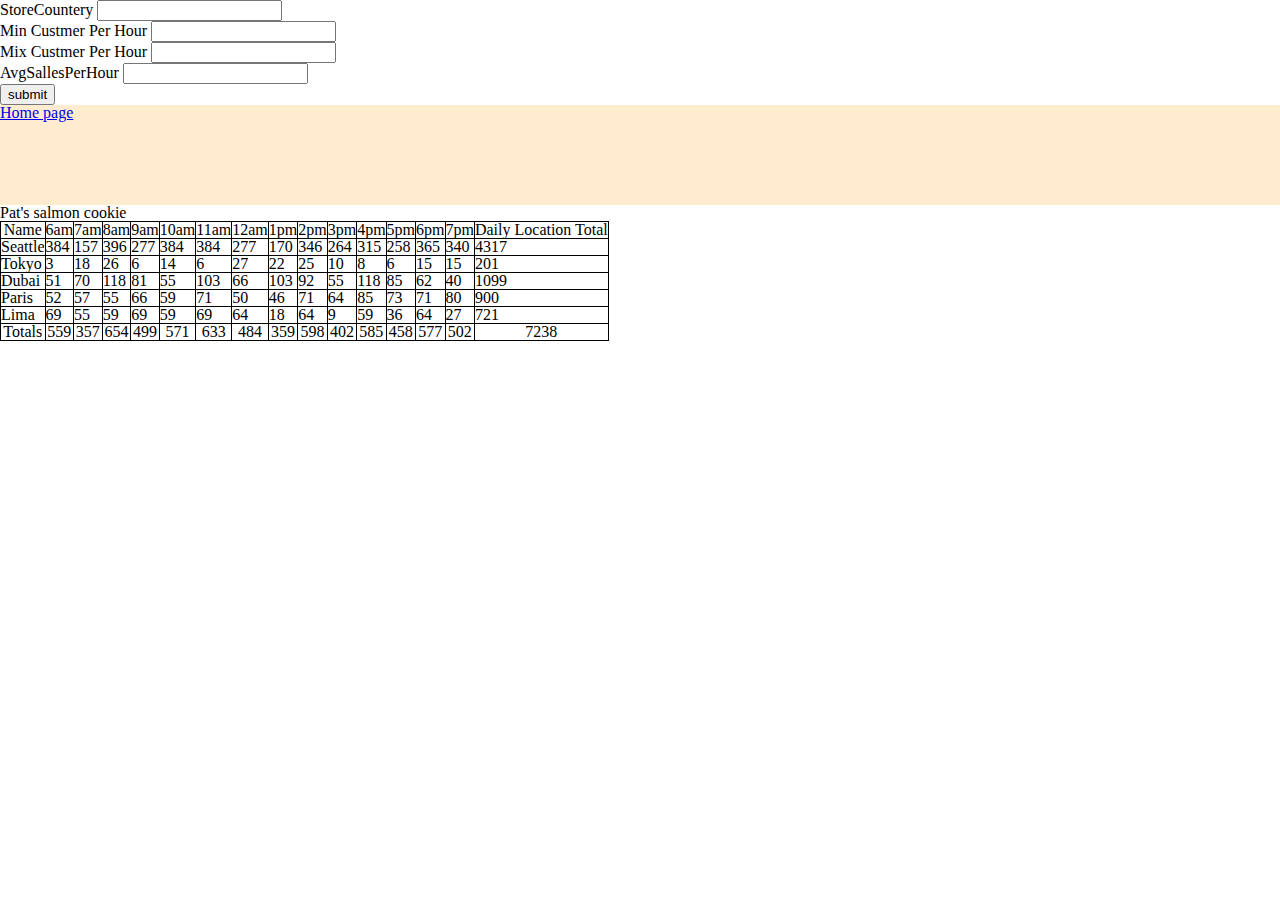
==== sales.html @ cd307c55 "make a form to new store" ====
<!DOCTYPE html>
<html lang="en">

<head>
    <meta charset="UTF-8">
    <meta http-equiv="X-UA-Compatible" content="IE=edge">
    <meta name="viewport" content="width=device-width, initial-scale=1.0">

    <link rel="stylesheet" href="css/reset.css">

    <link rel="stylesheet" href="css/style.css">
 
    <title>Pat’s Salmon Cookies </title>
</head>

<body>
    <!-- here create a form for add store by name country and min,max hour -->
<form action="" id="form" >
<fieldset>
    <label for="StoreCountery">StoreCountery</label>
    <input type="text"  id="StoreCountery"  name="StoreCountery" autocomplete="off">
    <br>
    <label for="MinCustmerPerHour"> Min Custmer Per Hour</label>
    <input type="number" id="MinCustmerPerHour" name="MinCustmerPerHour">
    <br>
    <label for="MixCustmerPerHour"> Mix Custmer Per Hour</label>

    <input type="number" id="MixCustmerPerHour" name="MixCustmerPerHour">
    <br>
    <label for="AvgSallesPerHour">AvgSallesPerHour</label>

    <input type="number" id="AvgSallesPerHour" name="AvgSallesPerHour">
    <br>
    <input type="submit" value="submit">

</fieldset>


</form>
    <header>

        <a href="index.html">Home page</a>
    </header>

    <h1>Pat's salmon cookie</h1>
    <div id="parent"></div>
    <main>
        
    </main>
 
    <footer>

    </footer>
    <script src="js/app.js"></script>
</body>

</html>
---- css/style.css ----
table, tr, th ,td{
    border: 1px solid black;
    border-collapse: collapse;
}
*{
    position: relative;
}

.links{
    display: inline-block;
    padding-left: 20px;
    
    text-decoration: none;
}
header{
    height: 100px;
    background-color: blanchedalmond;
}
header h2{
text-align: center;
font-size: x-large;

}
#info{
    text-align: center;
color: black;
}


#stors{
   color: black;
   text-align: center;
   font-size: x-large; 
}


#hour{
    font-weight: bolder;
    text-align: center;
    font-size: large;
}

#content{
    text-align: center;
}

/* #sal{
    
} */

.img{
    margin-left: 550px;
    
    border-radius: 50%;
    margin-bottom: 5px;
    border: 3px solid white; 
    width: 300px;
    height: 300px;
    
}
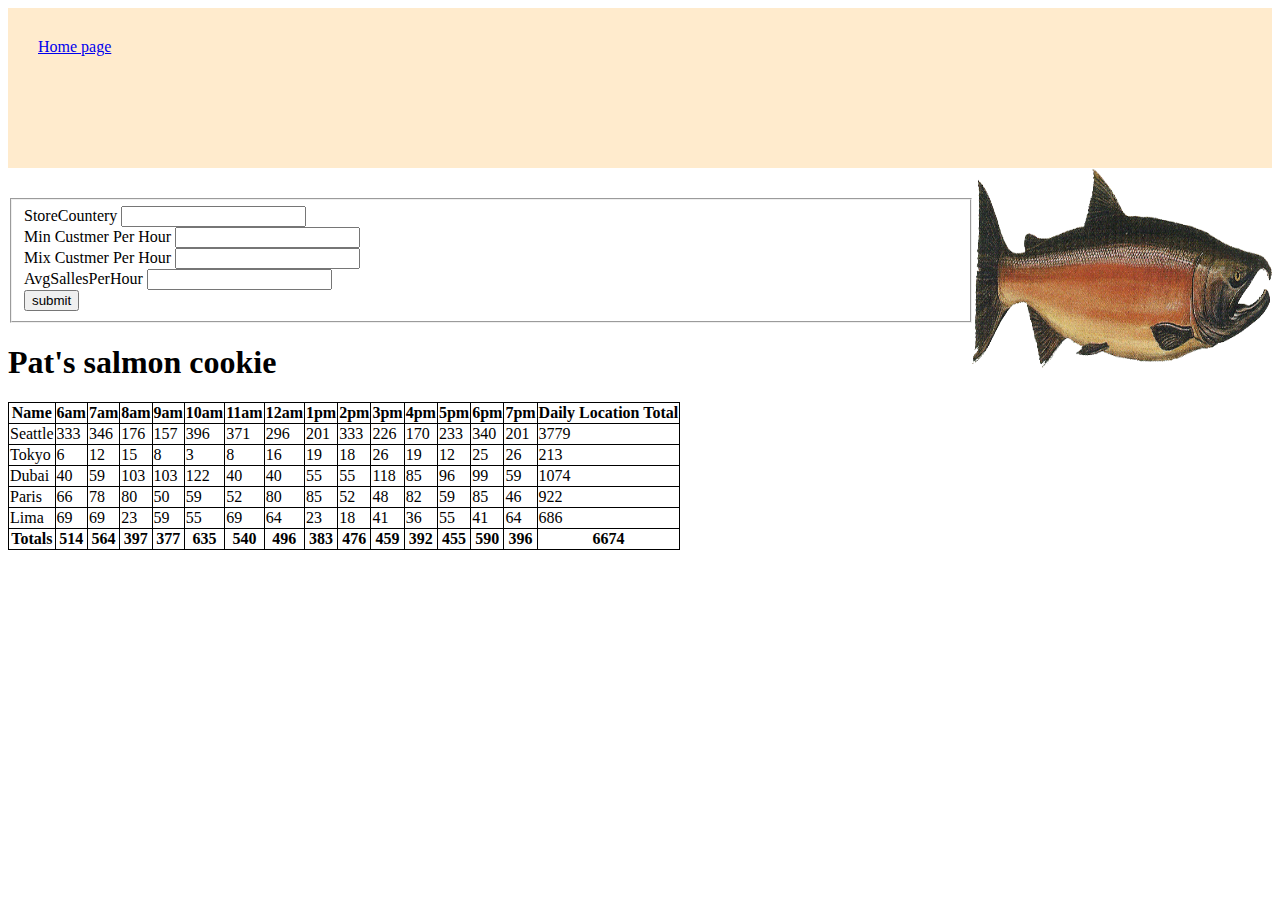
==== commit e6448488: "make a form to new store" ====
--- a/sales.html
+++ b/sales.html
@@ -6,14 +6,24 @@
     <meta http-equiv="X-UA-Compatible" content="IE=edge">
     <meta name="viewport" content="width=device-width, initial-scale=1.0">
 
-    <link rel="stylesheet" href="css/reset.css">
+    <!-- <link rel="stylesheet" href="css/reset.css"> -->
 
     <link rel="stylesheet" href="css/style.css">
  
     <title>Pat’s Salmon Cookies </title>
 </head>
 
+
+
+
 <body>
+
+    <header>
+
+        <a href="index.html">Home page</a>
+    </header>
+
+    <div><img src="img/salmon (1).png" alt="salmin" style="height: 200px ; width: 300px; float: right;"></div>
     <!-- here create a form for add store by name country and min,max hour -->
 <form action="" id="form" >
 <fieldset>
@@ -37,12 +47,10 @@
 
 
 </form>
-    <header>
+<div id ="add"></div>
+<h1>Pat's salmon cookie</h1>
 
-        <a href="index.html">Home page</a>
-    </header>
 
-    <h1>Pat's salmon cookie</h1>
     <div id="parent"></div>
     <main>
         
--- a/css/style.css
+++ b/css/style.css
@@ -2,8 +2,12 @@
     border: 1px solid black;
     border-collapse: collapse;
 }
-*{
-    position: relative;
+
+nav{
+    display: flex;
+}
+form{
+    margin-top: 30px;
 }
 
 .links{
@@ -13,6 +17,8 @@
     text-decoration: none;
 }
 header{
+    padding: 30px;
+    margin-top: 0px;
     height: 100px;
     background-color: blanchedalmond;
 }
@@ -57,4 +63,4 @@
     width: 300px;
     height: 300px;
     
-}+}
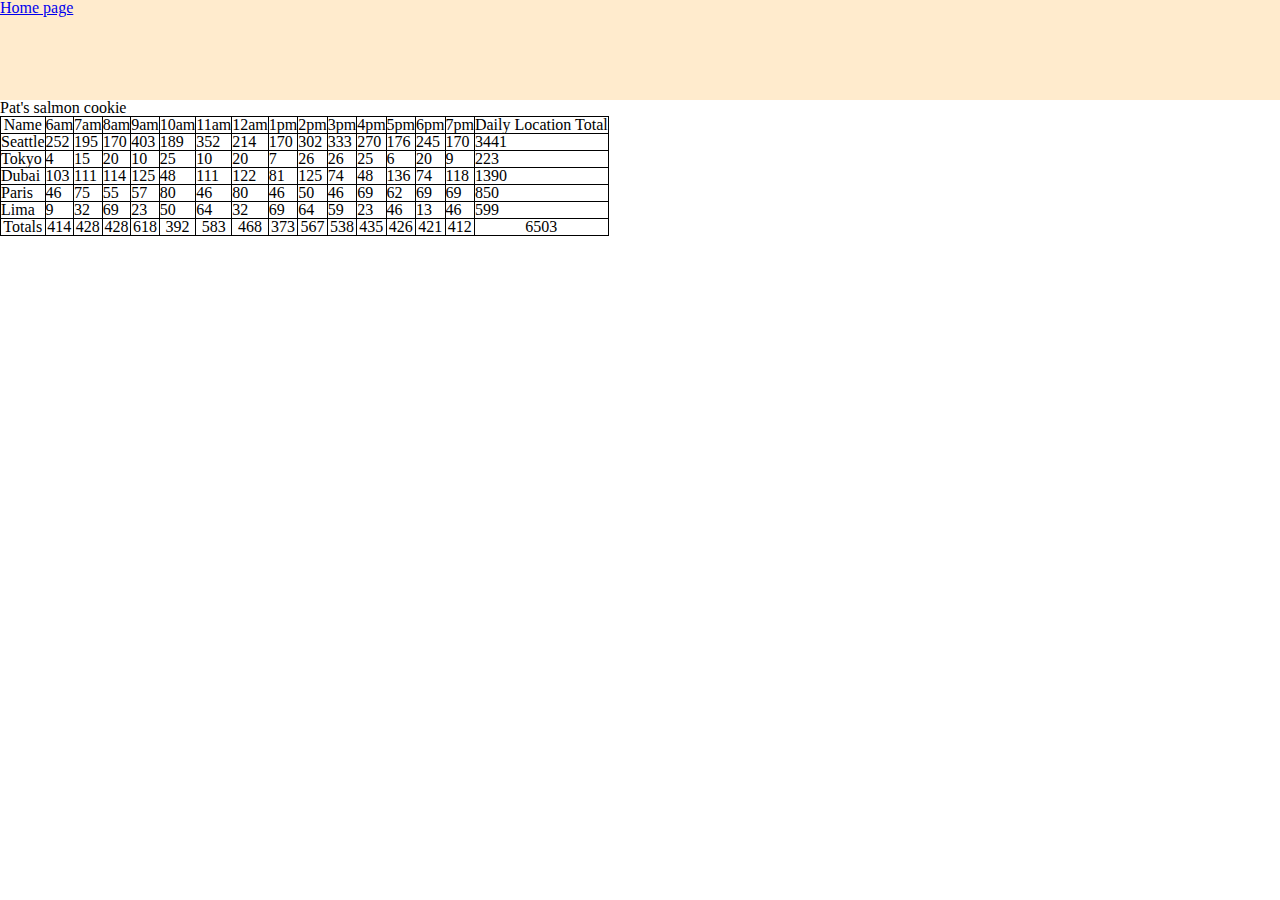
==== commit 5fa0709b: "Merge pull request #5 from rujeenaal-zyoud/main" ====
--- a/sales.html
+++ b/sales.html
@@ -6,15 +6,12 @@
     <meta http-equiv="X-UA-Compatible" content="IE=edge">
     <meta name="viewport" content="width=device-width, initial-scale=1.0">
 
-    <!-- <link rel="stylesheet" href="css/reset.css"> -->
+    <link rel="stylesheet" href="css/reset.css">
 
     <link rel="stylesheet" href="css/style.css">
  
     <title>Pat’s Salmon Cookies </title>
 </head>
-
-
-
 
 <body>
 
@@ -23,34 +20,7 @@
         <a href="index.html">Home page</a>
     </header>
 
-    <div><img src="img/salmon (1).png" alt="salmin" style="height: 200px ; width: 300px; float: right;"></div>
-    <!-- here create a form for add store by name country and min,max hour -->
-<form action="" id="form" >
-<fieldset>
-    <label for="StoreCountery">StoreCountery</label>
-    <input type="text"  id="StoreCountery"  name="StoreCountery" autocomplete="off">
-    <br>
-    <label for="MinCustmerPerHour"> Min Custmer Per Hour</label>
-    <input type="number" id="MinCustmerPerHour" name="MinCustmerPerHour">
-    <br>
-    <label for="MixCustmerPerHour"> Mix Custmer Per Hour</label>
-
-    <input type="number" id="MixCustmerPerHour" name="MixCustmerPerHour">
-    <br>
-    <label for="AvgSallesPerHour">AvgSallesPerHour</label>
-
-    <input type="number" id="AvgSallesPerHour" name="AvgSallesPerHour">
-    <br>
-    <input type="submit" value="submit">
-
-</fieldset>
-
-
-</form>
-<div id ="add"></div>
-<h1>Pat's salmon cookie</h1>
-
-
+    <h1>Pat's salmon cookie</h1>
     <div id="parent"></div>
     <main>
         
--- a/css/style.css
+++ b/css/style.css
@@ -2,12 +2,8 @@
     border: 1px solid black;
     border-collapse: collapse;
 }
-
-nav{
-    display: flex;
-}
-form{
-    margin-top: 30px;
+*{
+    position: relative;
 }
 
 .links{
@@ -17,8 +13,6 @@
     text-decoration: none;
 }
 header{
-    padding: 30px;
-    margin-top: 0px;
     height: 100px;
     background-color: blanchedalmond;
 }
@@ -63,4 +57,4 @@
     width: 300px;
     height: 300px;
     
-}
+}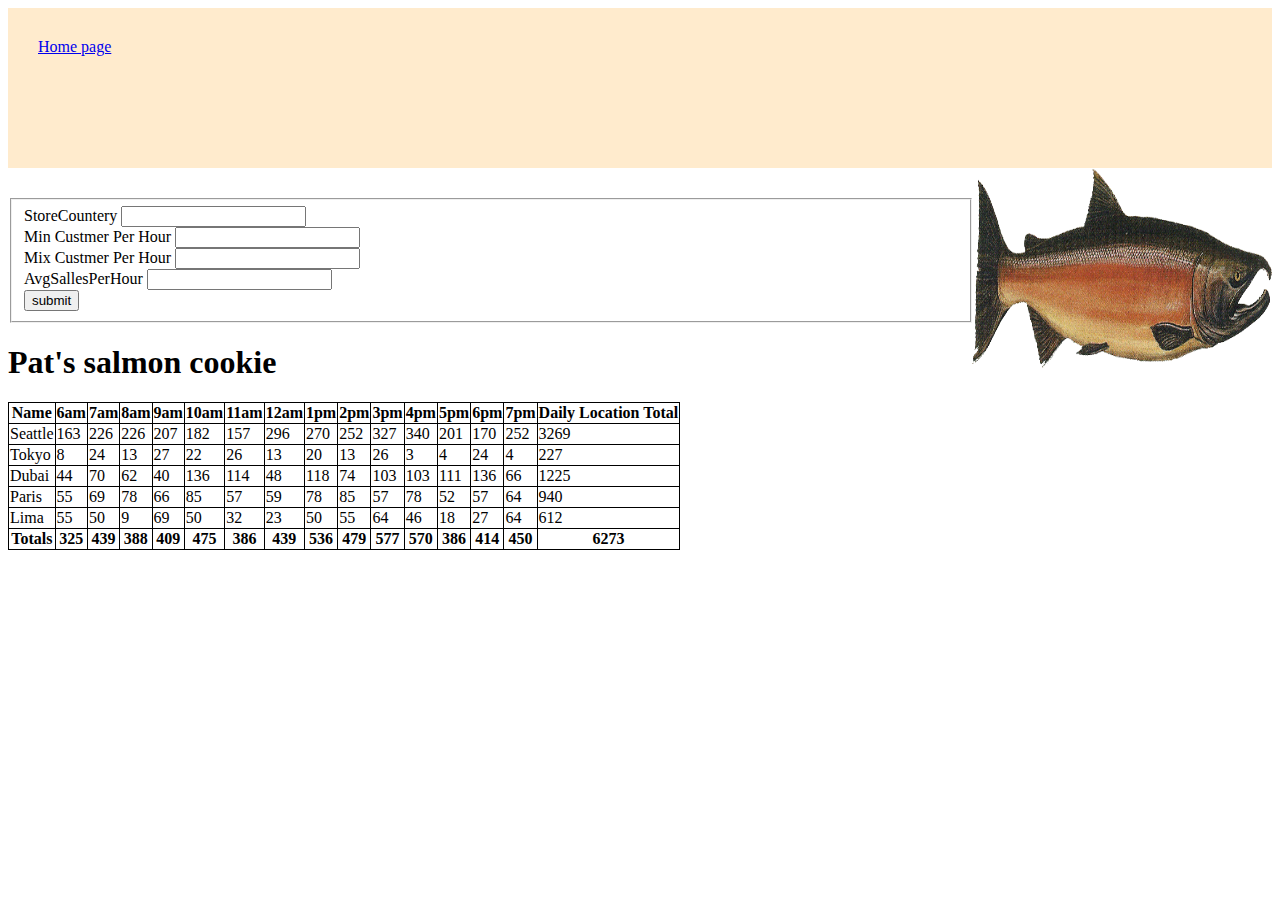
==== commit e0364969: "create a form" ====
--- a/sales.html
+++ b/sales.html
@@ -6,12 +6,15 @@
     <meta http-equiv="X-UA-Compatible" content="IE=edge">
     <meta name="viewport" content="width=device-width, initial-scale=1.0">
 
-    <link rel="stylesheet" href="css/reset.css">
+    <!-- <link rel="stylesheet" href="css/reset.css"> -->
 
     <link rel="stylesheet" href="css/style.css">
  
     <title>Pat’s Salmon Cookies </title>
 </head>
+
+
+
 
 <body>
 
@@ -20,7 +23,34 @@
         <a href="index.html">Home page</a>
     </header>
 
-    <h1>Pat's salmon cookie</h1>
+    <div><img src="img/salmon (1).png" alt="salmin" style="height: 200px ; width: 300px; float: right;"></div>
+    <!-- here create a form for add store by name country and min,max hour -->
+<form action="" id="form" >
+<fieldset>
+    <label for="StoreCountery">StoreCountery</label>
+    <input type="text"  id="StoreCountery"  name="StoreCountery" autocomplete="off">
+    <br>
+    <label for="MinCustmerPerHour"> Min Custmer Per Hour</label>
+    <input type="number" id="MinCustmerPerHour" name="MinCustmerPerHour">
+    <br>
+    <label for="MixCustmerPerHour"> Mix Custmer Per Hour</label>
+
+    <input type="number" id="MixCustmerPerHour" name="MixCustmerPerHour">
+    <br>
+    <label for="AvgSallesPerHour">AvgSallesPerHour</label>
+
+    <input type="number" id="AvgSallesPerHour" name="AvgSallesPerHour">
+    <br>
+    <input type="submit" value="submit">
+
+</fieldset>
+
+
+</form>
+<div id ="add"></div>
+<h1>Pat's salmon cookie</h1>
+
+
     <div id="parent"></div>
     <main>
         
--- a/css/style.css
+++ b/css/style.css
@@ -4,6 +4,13 @@
 }
 *{
     position: relative;
+}
+
+nav{
+    display: flex;
+}
+form{
+    margin-top: 30px;
 }
 
 .links{
@@ -13,6 +20,8 @@
     text-decoration: none;
 }
 header{
+    padding: 30px;
+    margin-top: 0px;
     height: 100px;
     background-color: blanchedalmond;
 }
@@ -57,4 +66,4 @@
     width: 300px;
     height: 300px;
     
-}+}
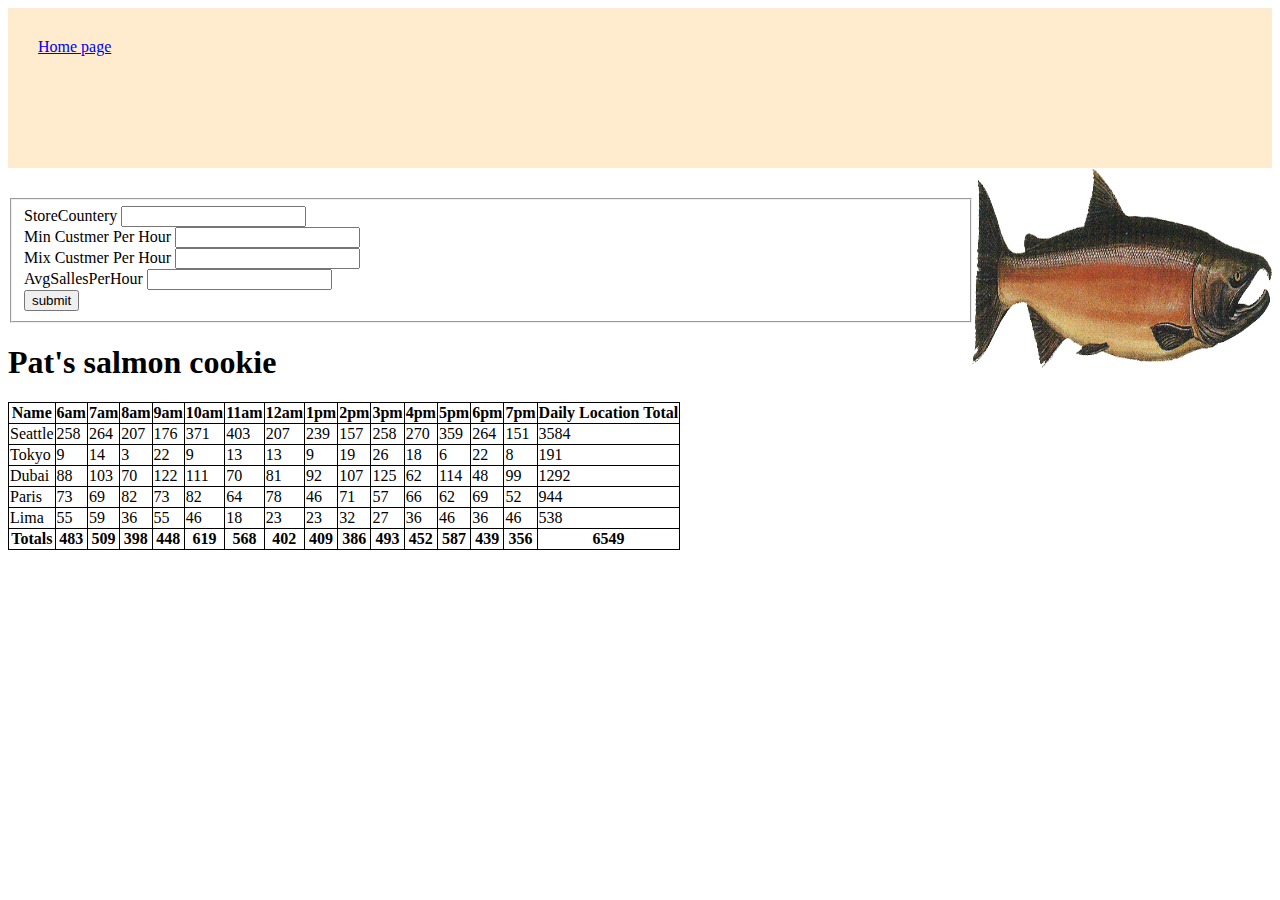
==== commit 7e54b7ac: "code totol of new store" ====
--- a/sales.html
+++ b/sales.html
@@ -24,7 +24,7 @@
     </header>
 
     <div><img src="img/salmon (1).png" alt="salmin" style="height: 200px ; width: 300px; float: right;"></div>
-    <!-- here create a form for add store by name country and min,max hour -->
+    <!-- here create a form for add store by name country and min,max hour then use JS to create event for this form -->
 <form action="" id="form" >
 <fieldset>
     <label for="StoreCountery">StoreCountery</label>
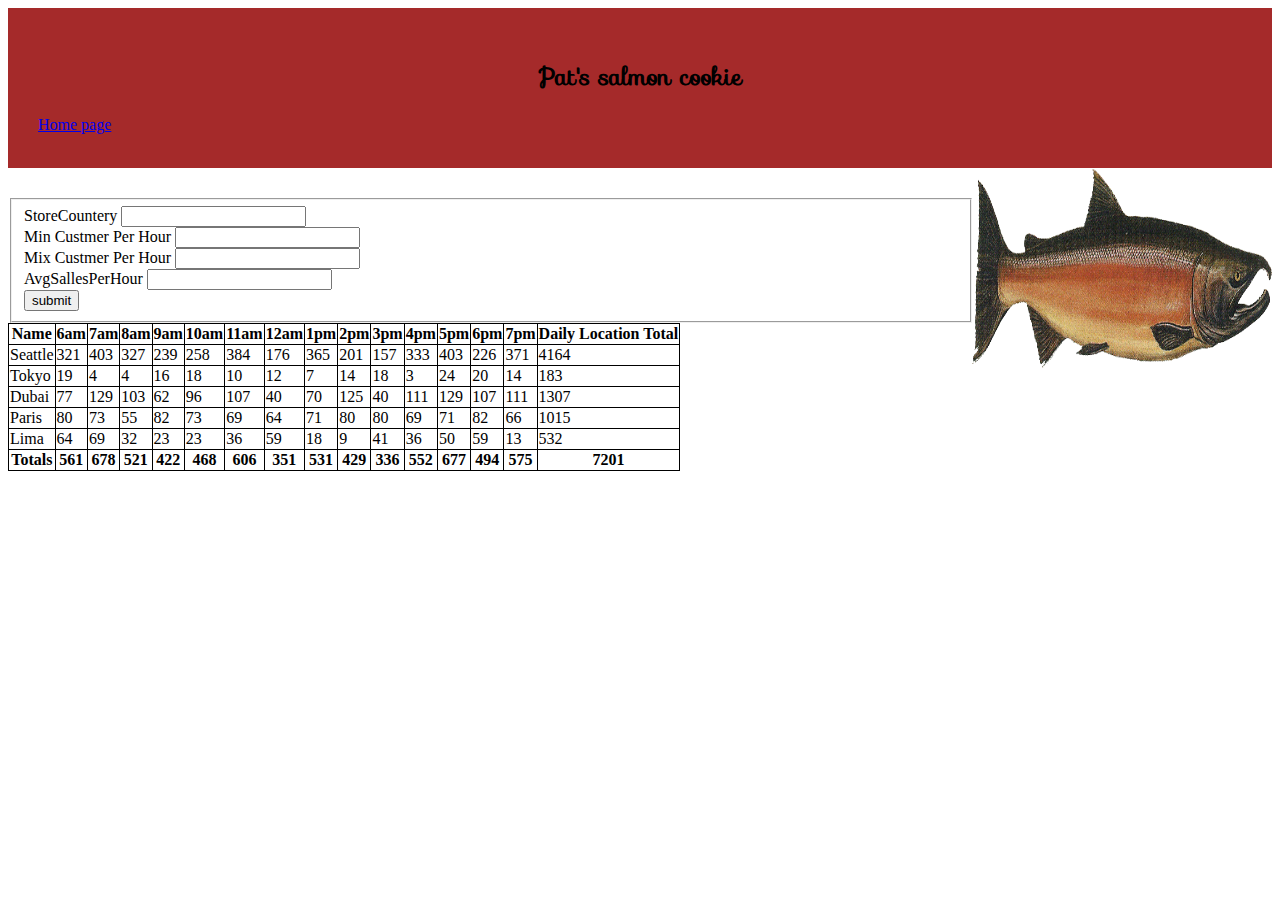
==== commit 8b141f5f: "style" ====
--- a/sales.html
+++ b/sales.html
@@ -5,6 +5,7 @@
     <meta charset="UTF-8">
     <meta http-equiv="X-UA-Compatible" content="IE=edge">
     <meta name="viewport" content="width=device-width, initial-scale=1.0">
+    <link rel="stylesheet" href="https://fonts.googleapis.com/css?family=Sofia">
 
     <!-- <link rel="stylesheet" href="css/reset.css"> -->
 
@@ -19,7 +20,7 @@
 <body>
 
     <header>
-
+        <h2>Pat's salmon cookie</h2>
         <a href="index.html">Home page</a>
     </header>
 
@@ -48,7 +49,7 @@
 
 </form>
 <div id ="add"></div>
-<h1>Pat's salmon cookie</h1>
+
 
 
     <div id="parent"></div>
--- a/css/style.css
+++ b/css/style.css
@@ -23,11 +23,13 @@
     padding: 30px;
     margin-top: 0px;
     height: 100px;
-    background-color: blanchedalmond;
+    background-color: brown;
 }
 header h2{
 text-align: center;
 font-size: x-large;
+font-family: "Sofia";
+
 
 }
 #info{
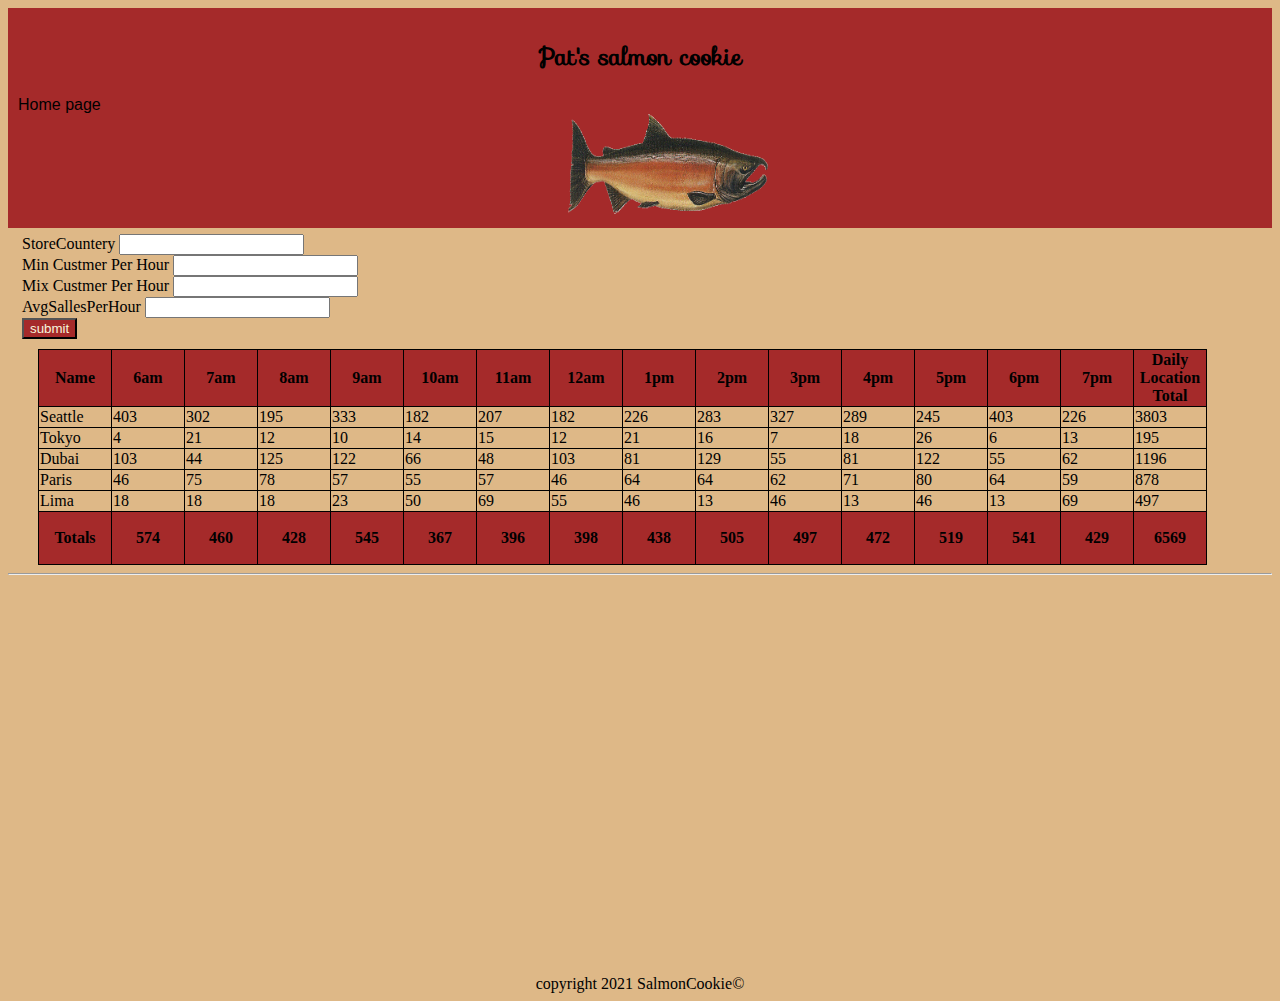
==== commit 4211b28c: "final salmon cookie" ====
--- a/sales.html
+++ b/sales.html
@@ -19,17 +19,21 @@
 
 <body>
 
-    <header>
+    <header id="21">
+       
         <h2>Pat's salmon cookie</h2>
+        <div>
         <a href="index.html">Home page</a>
+    </div>
+<img style="height: 100px;width: 200px; margin-bottom: 500px;margin-left: 550px;" src="img/salmon (1).png " alt="salmon" >
     </header>
 
-    <div><img src="img/salmon (1).png" alt="salmin" style="height: 200px ; width: 300px; float: right;"></div>
     <!-- here create a form for add store by name country and min,max hour then use JS to create event for this form -->
 <form action="" id="form" >
 <fieldset>
-    <label for="StoreCountery">StoreCountery</label>
-    <input type="text"  id="StoreCountery"  name="StoreCountery" autocomplete="off">
+   <div id ="labe">
+    <label style="   display: inline-block;"  for="StoreCountery">StoreCountery</label>
+    <input  type="text"  id="StoreCountery"  name="StoreCountery" autocomplete="off">
     <br>
     <label for="MinCustmerPerHour"> Min Custmer Per Hour</label>
     <input type="number" id="MinCustmerPerHour" name="MinCustmerPerHour">
@@ -41,8 +45,9 @@
     <label for="AvgSallesPerHour">AvgSallesPerHour</label>
 
     <input type="number" id="AvgSallesPerHour" name="AvgSallesPerHour">
+</div>
     <br>
-    <input type="submit" value="submit">
+    <input style="color: beige; background-color:brown;" type="submit" value="submit">
 
 </fieldset>
 
@@ -56,8 +61,9 @@
     <main>
         
     </main>
- 
-    <footer>
+ <hr>
+    <footer style="margin-top:400px; text-align: center;">
+        copyright 2021 SalmonCookie&copy;
 
     </footer>
     <script src="js/app.js"></script>
--- a/css/style.css
+++ b/css/style.css
@@ -1,17 +1,21 @@
-table, tr, th ,td{
+table, tr, th ,td{ 
+    margin-left: 30px;
     border: 1px solid black;
     border-collapse: collapse;
+
 }
-*{
-    position: relative;
+th{
+    height: 50px;
+    width: 70px;
+    background-color: brown;
 }
-
+/* tr{
+    background-color: #f2f2f2;
+} */
 nav{
     display: flex;
 }
-form{
-    margin-top: 30px;
-}
+
 
 .links{
     display: inline-block;
@@ -20,11 +24,13 @@
     text-decoration: none;
 }
 header{
-    padding: 30px;
-    margin-top: 0px;
-    height: 100px;
+     /* position:fixed;  */
+    padding: 10px;
+    /* margin-top: 0px; */
+    height: 200px;
     background-color: brown;
 }
+
 header h2{
 text-align: center;
 font-size: x-large;
@@ -32,16 +38,25 @@
 
 
 }
+h3{
+    font-family: Impact, Haettenschweiler, 'Arial Narrow Bold', sans-serif;
+
+}
+
 #info{
+font-weight: bolder;
     text-align: center;
 color: black;
 }
 
 
 #stors{
+    margin-left: 550px;
+    text-align: center;
    color: black;
-   text-align: center;
+   display: inline-block;
    font-size: x-large; 
+
 }
 
 
@@ -69,3 +84,29 @@
     height: 300px;
     
 }
+
+
+body{
+    background-color: burlywood;
+}
+
+a{
+    text-align: center;
+    text-decoration: none;
+    color: black;
+    font-family: Impact, Haettenschweiler, 'Arial Narrow Bold', sans-serif;
+}
+li{
+    text-align: center;
+    display: inline-block;
+
+}
+
+
+fieldset{
+    border:rgb(207, 106, 106);
+}
+
+#labe{
+    display: inline-block;
+}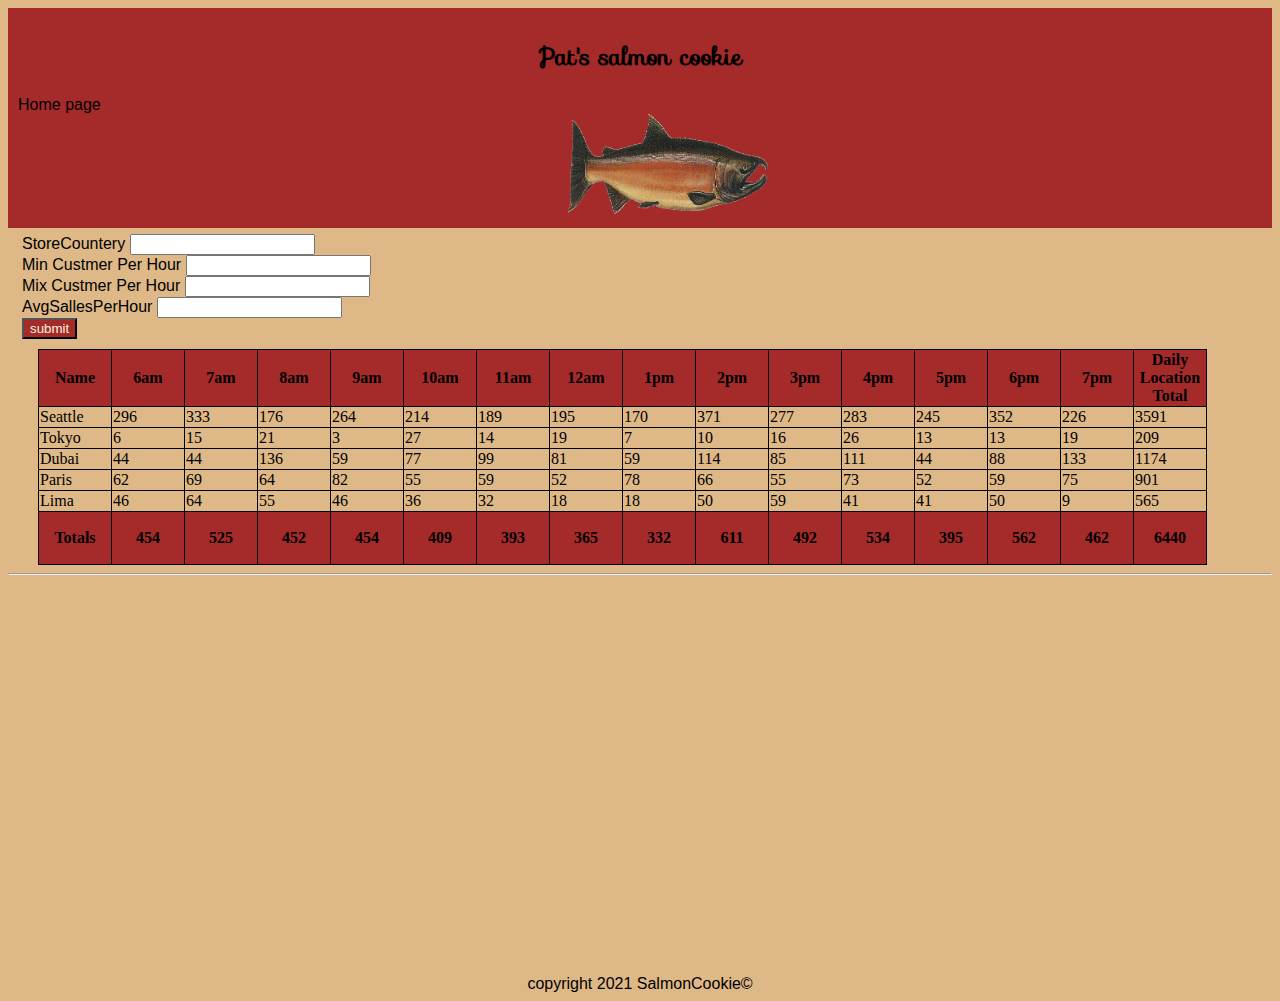
==== commit 7f09eecc: "style" ====
--- a/sales.html
+++ b/sales.html
@@ -32,7 +32,7 @@
 <form action="" id="form" >
 <fieldset>
    <div id ="labe">
-    <label style="   display: inline-block;"  for="StoreCountery">StoreCountery</label>
+    <label  for="StoreCountery" >StoreCountery</label>
     <input  type="text"  id="StoreCountery"  name="StoreCountery" autocomplete="off">
     <br>
     <label for="MinCustmerPerHour"> Min Custmer Per Hour</label>
@@ -62,8 +62,8 @@
         
     </main>
  <hr>
-    <footer style="margin-top:400px; text-align: center;">
-        copyright 2021 SalmonCookie&copy;
+    <footer style="margin-top:400px; text-align: center; font-family: Tahoma, Verdana, sans-serif;">
+     copyright 2021 SalmonCookie&copy;
 
     </footer>
     <script src="js/app.js"></script>
--- a/css/style.css
+++ b/css/style.css
@@ -105,8 +105,12 @@
 
 fieldset{
     border:rgb(207, 106, 106);
+    font-family: Verdana, Geneva, Tahoma, sans-serif;
 }
 
 #labe{
     display: inline-block;
+}
+p{
+    margin-top: 200px;
 }